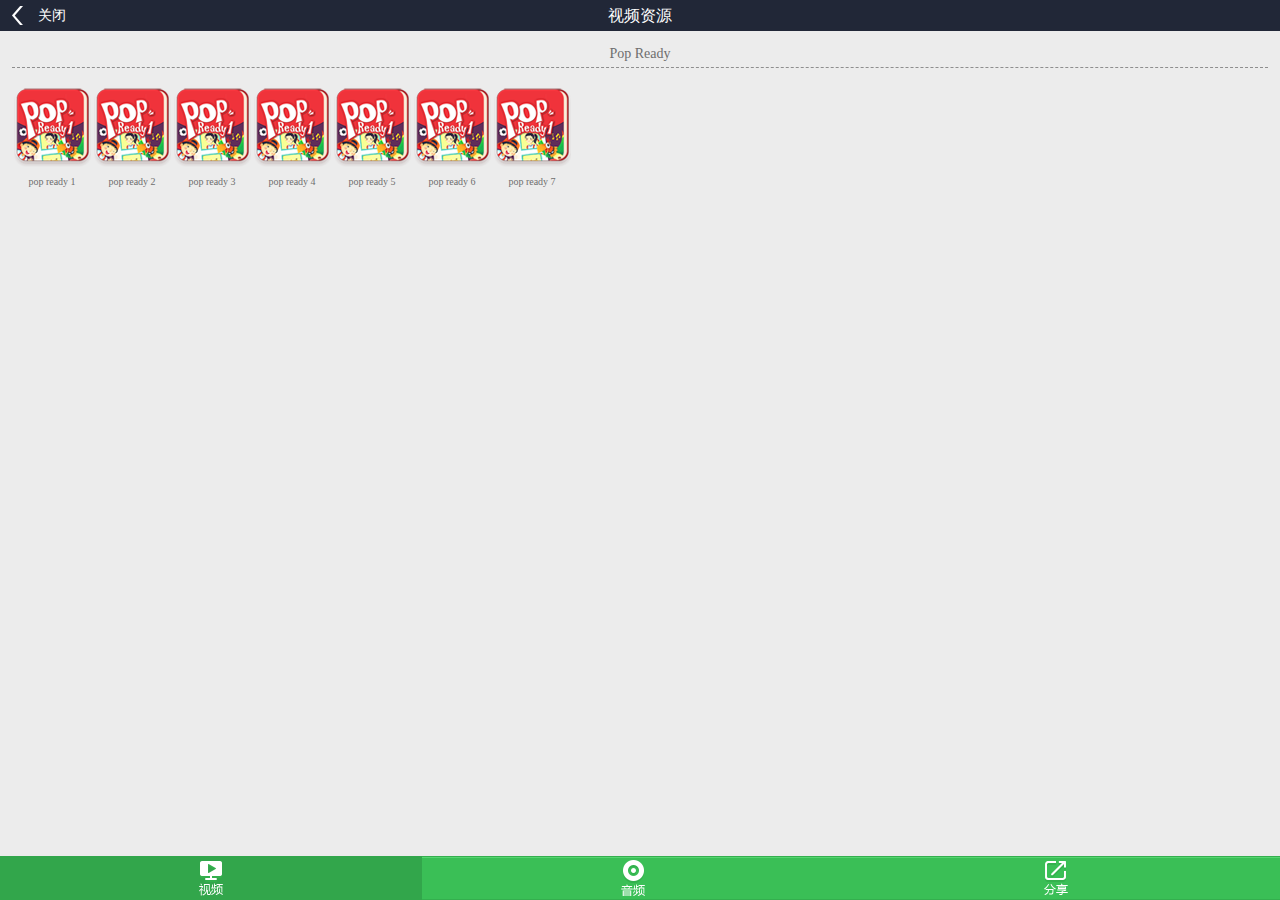
==== mobile/index.html @ 61d318c2 "mobile" ====
<!DOCTYPE html>
<html>
	<head>
		<meta http-equiv="Content-Type" content="text/html; charset=utf-8" />
		<!--在网站HTML文件的开头，增加viewport meta标签告诉浏览器视口宽度等于设备屏幕宽度，且不进行初始缩放。-->
		<meta content="width=device-width,initial-scale=1.0,maximum-scale=1.0,minimum-scale=1.0 height=device-height" name="viewport"> 
		<!--这meta的作用就是删除默认的苹果工具栏和菜单栏。content有两个值”yes”和”no”,当我们需要显示工具栏和菜单栏时，这个行meta就不用加了，默认就是显示。-->
		<meta content="yes" name="apple-mobile-web-app-capable" />
		<!--作用是控制状态栏显示样式-->
		<meta content="black" name="apple-mobile-web-app-status-bar-style" />
		<!--手机号码不被显示为拨号链接-->
		<meta content="telephone=no" name="format-detection" />	
		<title>首页</title>
		<!--公共CSS样式-->
		<link rel="stylesheet" href="css/common.css" />

		<link rel="stylesheet" href="css/index.css" />

		<script src="js/jquery-2.1.1.min.js"></script>
		<script src="js/jqmd5.js"></script>
		<!--公用JS文件-->
		<script src="js/myTool.js"></script>
		<!--电子书JS文件-->
		<script src="js/index.js"></script>
	</head>
	<body>
		<header id="indexHeader">
  			<div class="left" onclick="closeWindow()">
  				<div class="prevIcon"></div>
  				<div class="closeTxt">关闭</div>
  			</div>
  			<div class="headerTitle"></div>
  		</header>
  		<header id="videoHeader">
  			<div class="left">
  				<div class="prevIcon"></div>
  			</div>
  			<div class="videoUnitTitle"></div>
  			<div class="right">
  				<div class="nextIcon"></div>
  			</div>
  		</header>
  		<header id="videoMainHeader">
  			<div class="left">
  				<div class="prevIcon"></div>
  			</div>
  			<div class="videoMainTitle"></div>
  		</header>
  		<header id="audioHeader">
  			<div class="left">
  				<div class="prevIcon"></div>
  			</div>
  			<div class="audioTitle"></div>
  			<div class="audioPlayPause audioPlay"></div>
  			<div class="audioTimeLine"></div>
  			<div class="audioTimeTrack"></div>
  		</header>
  		<div class="content" >
  			<div class="indexContent">
  				<div class="catTitle"></div>
  				<div class="indexLine"></div>
  				<div class="indexList"></div>
  			</div>
  			<div class="videoContent"></div>
  			<div class="videoMainContent">
  				<video class="videoMain" controls></video>
  			</div>
  			<div class="audioContent"></div>
  		</div>
  		<footer>
  			<div class="nav navVideo"></div>
  			<div class="nav navAudio"></div>
  			<div class="nav navShare"></div>
  		</footer>
	</body>
</html>
---- mobile/css/common.css ----
body{
	margin: 0;
	padding: 0;
	background-color: #ececec;
	font-family: "微软雅黑", "microsoft yahei";
	color:#666;
	font:12px '微软雅黑';
	-webkit-text-size-adjust:none; /** 禁止文字自动调整大小，默认随着设备旋转文字大小会发生变化 **/
	-webkit-tap-highlight-color: rgb(0,0,0,0); /** 去掉IOS上点击链接和文本框的默认半透明灰色覆盖层 **/
	-webkit-touch-callout:none; /** 禁止长按弹出IOS底部菜单，img和a标签都要加 **/
	-webkit-user-select: none; /** 禁止复制文本 **/
	-webkit-overflow-scrolling: touch; /** 独立区域平滑滚动和回弹 **/
	background: #FFFFFF;
	height: 100%;
}

header{
	width: 100%;
	height: 31px;
	background: #212737;
	color: #FFFFFF;
	position: relative;
}
footer{
	padding: 0px;
	width: 100%;
	height: 46px;
	background: url(../img/dibudaohang-big.png);
	background-size: 2px 46px;
	position: fixed;
	bottom: 0;
}
.content{
	position: absolute;
	top: 31px;
	bottom: 46px;
	left: 0px;
	right: 0px;
	background: #ececec;
	overflow: auto;
}
.nav{
	position: absolute;
	width: 33%;
	height: 44px;
	bottom: 0px;
}
.nav:nth-child(1){
	left: 0%;
}
.nav:nth-child(2){
	left: 33%;
}
.nav:nth-child(3){
	left: 66%;
}
.navVideo{
	background: transparent url(../img/shipin.png) no-repeat center center;
	background-size: 25px 35px;
}
.navAudio{
	background: transparent url(../img/yinpin.png) no-repeat center center;
	background-size: 25px 37px;
}
.navShare{
	background: transparent url(../img/fenxiang.png) no-repeat center center;
	background-size: 24px 35px;
}
.navOn{
	background-color: #32a64b;
}
.left{
	position: absolute;
	height: 100%;
	left: 0px;
	top: 0px;
}
.prevIcon{
	display: inline-block;
	width: 35px;
	height: 100%;
	background: transparent url(../img/xiangshang.png) no-repeat center center;
	background-size: 31px 31px;
}
.right{
	position: absolute;
	height: 100%;
	right: 0px;
	top: 0px;
}
.nextIcon{
	display: inline-block;
	width: 35px;
	height: 100%;
	background: transparent url(../img/xiangxia.png) no-repeat center center;
	background-size: 31px 31px;
}
.closeTxt{
	display: inline-block;
	height: 31px;
	line-height: 31px;
	font-size: 14px;
	vertical-align: top;
}
.headerTitle{
	height: 31px;
	line-height: 31px;
	margin: 0 auto;
	font-size: 16px;
	text-align: center;
}
#audioHeader{
	background: transparent url(../img/yinpinbofangtiao-focus.png) no-repeat center center;
	background-size: 100% 100%;
}
.audioTitle{
	position: absolute;
	height: 31px;
	line-height: 31px;
	font-size: 16px;
	top: 0px;
	left: 50px;
}
.videoUnitTitle{
	height: 31px;
	line-height: 31px;
	margin: 0 auto;
	font-size: 16px;
	text-align: center;
}
.videoMainTitle{
	height: 31px;
	line-height: 31px;
	margin: 0 auto;
	font-size: 16px;
	text-align: center;
}
---- mobile/css/index.css ----
.indexContent{
	padding: 0px 12px 0px 12px;
}
.catTitle{
	margin-top: 15px;
	width: 100%;
	text-align: center;
	font-size: 14px;
	color: #6e6e6e;
}
.indexLine{
	margin-top: 5px;
	border-bottom: dashed 1px #8e8e8e;
}
.indexList{
	margin-top: 20px;
}
.bookItem{
	width: 80px;
	margin-bottom: 10px;
	display: inline-block;
	text-align: center;
}
.bookCover{
	width: 77px;
	margin: 0 auto;
}
.bookTitle{
	margin-top: 5px;
	text-align: center;
	font-size: 10px;
	color: #6e6e6e;
	overflow: hidden;
	text-overflow: ellipsis;
	white-space: nowrap;
}
.audioPlayPause{
	position: absolute;
	width: 40px;
	height: 31px;
	right: 25px;
	top: 0px;
}
.audioPlay{
	background: transparent url(../img/bofang.png) no-repeat center center;
	background-size: 13px 17px;
}
.audioPause{
	background: transparent url(../img/zanting.png) no-repeat center center;
	background-size: 11px 17px;
}
.audioTimeLine{
	position: absolute;
	left: 0px;
	right: 0px;
	bottom: 0px;
	height: 2px;
	background-color: #bdbbed;
}
.audioTimeTrack{
	position: absolute;
	left: 0px;
	bottom: 0px;
	height: 2px;
	background-color: #f99640;
}
.audioItem{
	width: 100%;
	margin-bottom: 2px;
	height: 34px;
	position: relative;
	background-color: white;
}
.audioItemIcon{
	position: absolute;
	left: 5px;
	top: 0px;
	width: 34px;
	height: 34px;
	background: transparent url(../img/yinfu.png) no-repeat center center;
	background-size: 20px 19px;
}
.audioItemOn .audioItemIcon{
	background-image: url(../img/yinfu_focus.png);
}
.audioItemTitle{
	position: absolute;
	left: 50px;
	top: 0px;
	height: 34px;
	line-height: 34px;
	font-size: 16px;
	color: #6b6b6b;
}
.audioItemOn .audioItemTitle{
	color: #f99640;
}
.videoItem{
	width: 100%;
	margin-bottom: 2px;
	height: 43px;
	position: relative;
	background-color: white;
}
.videoItemIcon{
	position: absolute;
	left: 7px;
	top: 6px;
	width: 32px;
	height: 31px;
}
.videoItemTitle{
	position: absolute;
	left: 50px;
	top: 0px;
	height: 43px;
	line-height: 43px;
	font-size: 16px;
	color: #6b6b6b;
}
.videoMain{
	margin-top: 10px;
	width: 100%;
}
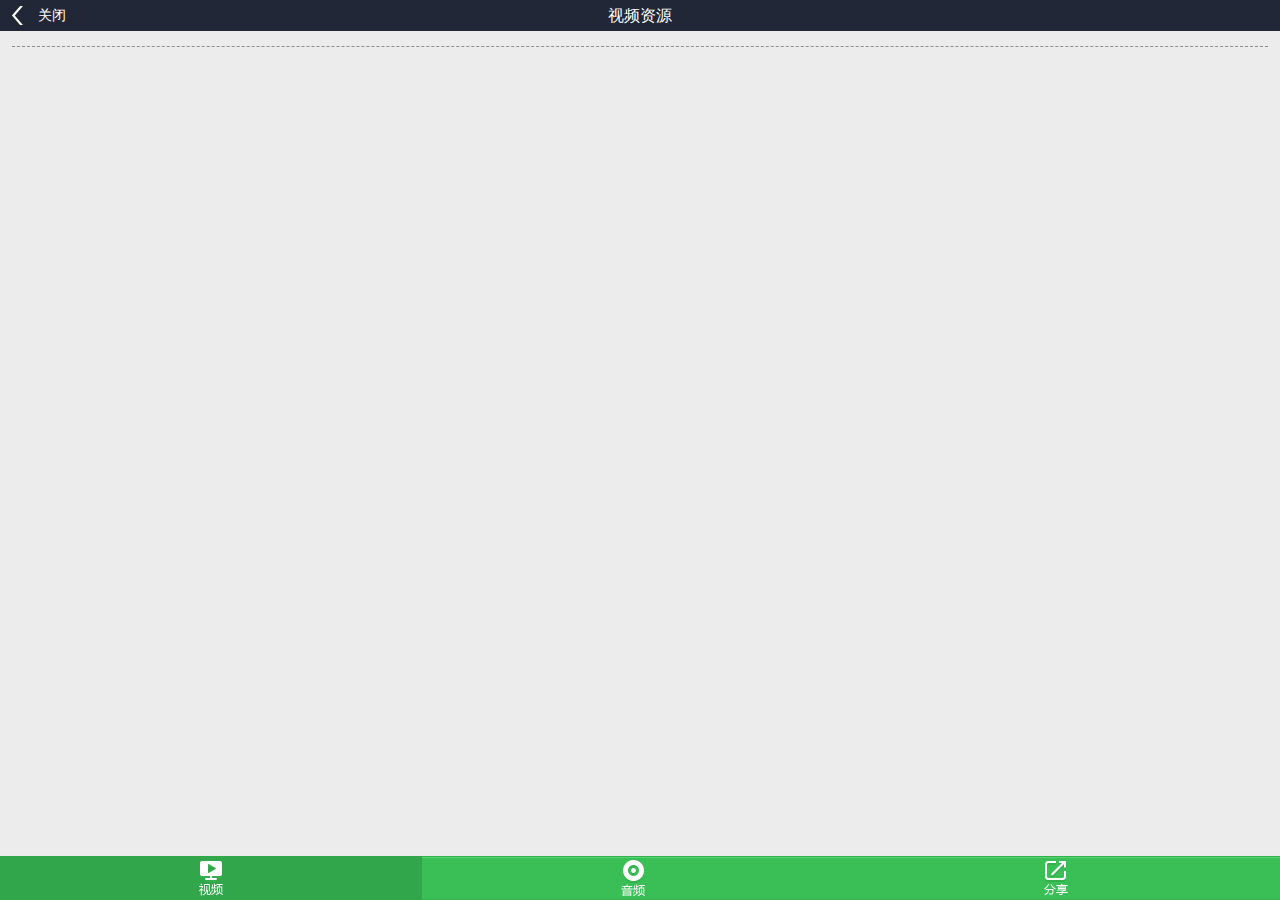
==== commit 9aa602ae: "mobile beta pc beta qrcode" ====
--- a/mobile/index.html
+++ b/mobile/index.html
@@ -18,6 +18,7 @@
 
 		<script src="js/jquery-2.1.1.min.js"></script>
 		<script src="js/jqmd5.js"></script>
+		<script src="js/v20110712.js"></script>
 		<!--公用JS文件-->
 		<script src="js/myTool.js"></script>
 		<!--电子书JS文件-->
@@ -63,7 +64,11 @@
   			</div>
   			<div class="videoContent"></div>
   			<div class="videoMainContent">
-  				<video class="videoMain" controls></video>
+  				<!--<video class="videoMain" controls></video>-->
+  				<div id="playDiv" class="playDiv">
+                    <img id="jiema" src="img/jiema.png" class="hide"/>
+                    <script id="scriptId" type="text/javascript"></script>                  
+                </div>
   			</div>
   			<div class="audioContent"></div>
   		</div>
--- a/mobile/css/index.css
+++ b/mobile/css/index.css
@@ -122,3 +122,15 @@
 	margin-top: 10px;
 	width: 100%;
 }
+.playDiv{
+    width: 100%;
+    height: auto;
+    position:relative;
+    margin-top: 10px;
+}
+.playDiv img{
+    position:absolute;
+    width:100%;
+    height:100%;
+    z-index:3;
+}
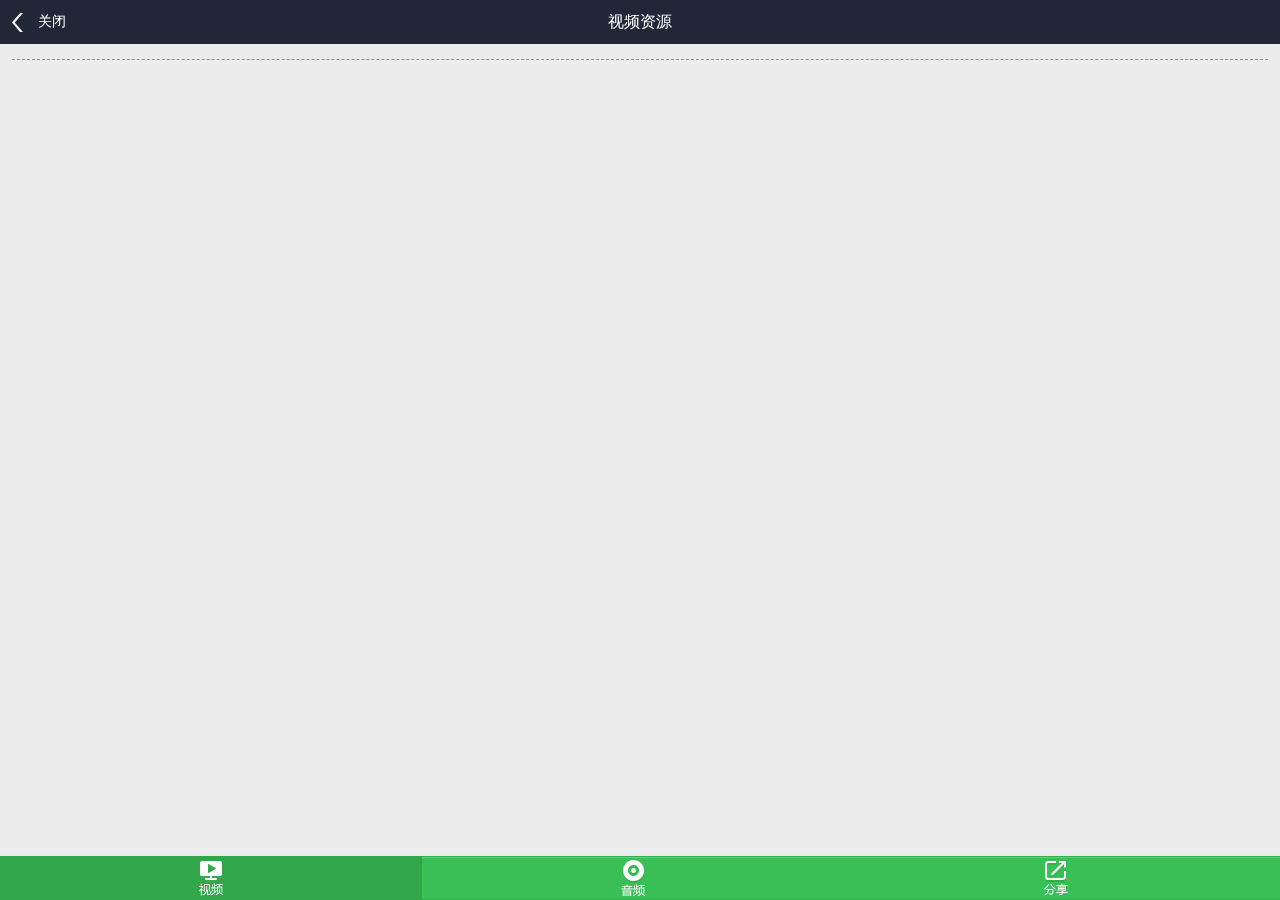
==== commit 81582c00: "release v1" ====
--- a/mobile/index.html
+++ b/mobile/index.html
@@ -10,7 +10,7 @@
 		<meta content="black" name="apple-mobile-web-app-status-bar-style" />
 		<!--手机号码不被显示为拨号链接-->
 		<meta content="telephone=no" name="format-detection" />	
-		<title>首页</title>
+		<title>泡泡云资源盒</title>
 		<!--公共CSS样式-->
 		<link rel="stylesheet" href="css/common.css" />
 
@@ -77,5 +77,22 @@
   			<div class="nav navAudio"></div>
   			<div class="nav navShare"></div>
   		</footer>
+  		<div class="audioMainContent" style="display: none;">
+  			<div class="audioMainClose"></div>
+  			<div class="audioMainTitle"></div>
+  			<div class="audioMainCover"></div>
+  			<div class="audioMainPrev"></div>
+  			<div class="audioMainPlayPause audioStatePlay"></div>
+  			<div class="audioMainNext"></div>
+  			<div class="audioMainTrack"></div>
+  			<div class="audioMainPlayed"></div>
+  			<div class="audioMainThumb"></div>
+  			<div class="audioMainTimePlayed">--:--</div>
+  			<div class="audioMainTimeTotal">--:--</div>
+  		</div>
+  		<div class="shareContent" style="display: none; position: absolute;
+  			 left: 0px; right: 0px; top: 0px; bottom: 0px;z-index: 802;">
+  			<img style="width: 100%;height: 100%;" />
+  		</div>
 	</body>
 </html>
--- a/mobile/css/common.css
+++ b/mobile/css/common.css
@@ -16,10 +16,11 @@
 
 header{
 	width: 100%;
-	height: 31px;
+	height: 44px;
 	background: #212737;
 	color: #FFFFFF;
-	position: relative;
+	position: fixed;
+	z-index: 800;
 }
 footer{
 	padding: 0px;
@@ -32,7 +33,7 @@
 }
 .content{
 	position: absolute;
-	top: 31px;
+	top: 44px;
 	bottom: 46px;
 	left: 0px;
 	right: 0px;
@@ -97,14 +98,14 @@
 }
 .closeTxt{
 	display: inline-block;
-	height: 31px;
-	line-height: 31px;
+	height: 44px;
+	line-height: 44px;
 	font-size: 14px;
 	vertical-align: top;
 }
 .headerTitle{
-	height: 31px;
-	line-height: 31px;
+	height: 44px;
+	line-height: 44px;
 	margin: 0 auto;
 	font-size: 16px;
 	text-align: center;
@@ -115,22 +116,22 @@
 }
 .audioTitle{
 	position: absolute;
-	height: 31px;
-	line-height: 31px;
+	height: 44px;
+	line-height: 44px;
 	font-size: 16px;
 	top: 0px;
 	left: 50px;
 }
 .videoUnitTitle{
-	height: 31px;
-	line-height: 31px;
+	height: 44px;
+	line-height: 44px;
 	margin: 0 auto;
 	font-size: 16px;
 	text-align: center;
 }
 .videoMainTitle{
-	height: 31px;
-	line-height: 31px;
+	height: 44px;
+	line-height: 44px;
 	margin: 0 auto;
 	font-size: 16px;
 	text-align: center;
--- a/mobile/css/index.css
+++ b/mobile/css/index.css
@@ -37,7 +37,7 @@
 .audioPlayPause{
 	position: absolute;
 	width: 40px;
-	height: 31px;
+	height: 44px;
 	right: 25px;
 	top: 0px;
 }
@@ -67,16 +67,16 @@
 .audioItem{
 	width: 100%;
 	margin-bottom: 2px;
-	height: 34px;
+	height: 43px;
 	position: relative;
 	background-color: white;
 }
 .audioItemIcon{
 	position: absolute;
-	left: 5px;
-	top: 0px;
-	width: 34px;
-	height: 34px;
+	left: 7px;
+	top: 0px;
+	width: 20px;
+	height: 43px;
 	background: transparent url(../img/yinfu.png) no-repeat center center;
 	background-size: 20px 19px;
 }
@@ -85,10 +85,10 @@
 }
 .audioItemTitle{
 	position: absolute;
-	left: 50px;
-	top: 0px;
-	height: 34px;
-	line-height: 34px;
+	left: 40px;
+	top: 0px;
+	height: 43px;
+	line-height: 43px;
 	font-size: 16px;
 	color: #6b6b6b;
 }
@@ -134,3 +134,112 @@
     height:100%;
     z-index:3;
 }
+
+.audioMainContent{
+	position: absolute;
+	left: 0px;
+	right: 0px;
+	top: 0px;
+	bottom: 0px;
+	background: url(../img/am_bk.png) no-repeat;
+	background-size: 100% 100%;
+	color: white;
+	z-index: 801;
+	overflow: hidden;
+}
+.audioMainContent div{
+	position: absolute;
+}
+.audioMainClose{
+	background: url(../img/am_close.png) no-repeat center center;
+	background-size: 17px 12px;
+	left: 10px;
+	top:17px;
+	width: 17px;
+	height: 12px;
+}
+.audioMainTitle{
+	left: 48px;
+	top: 17px;
+	font-size: 16px;
+}
+.audioMainCover{
+	top: 60px;
+	background: url(../img/am_cover.png) no-repeat center center;
+	background-size: 168px 168px;
+	width: 168px;
+	height: 168px;
+}
+.audioMainPrev{
+	left: 60px;
+	bottom: 80px;
+	background: url(../img/am_prev.png) no-repeat center center;
+	background-size: 26px 27px;
+	width: 26px;
+	height: 27px;
+}
+.audioMainPrev:active{
+	background-image: url(../img/am_prev1.png);
+}
+.audioMainPlayPause{
+	bottom: 60px;
+	background: url(../img/am_play.png) no-repeat center center;
+	background-size: 64px 66px;
+	width: 64px;
+	height: 66px;
+}
+.audioMainPlayPause.audioStatePlay{
+	background-image: url(../img/am_play.png);
+}
+.audioMainPlayPause.audioStatePlay:active{
+	background-image: url(../img/am_play1.png);
+}
+.audioMainPlayPause.audioStatePause{
+	background-image: url(../img/am_pause.png);
+}
+.audioMainPlayPause.audioStatePause:active{
+	background-image: url(../img/am_pause1.png);
+}
+.audioMainNext{
+	right: 60px;
+	bottom: 80px;
+	background: url(../img/am_next.png) no-repeat center center;
+	background-size: 26px 27px;
+	width: 26px;
+	height: 27px;
+}
+.audioMainNext:active{
+	background-image: url(../img/am_next1.png);
+}
+.audioMainTrack{
+	left: 0px;
+	right: 0px;
+	bottom: 32px;
+	height: 2px;
+	background-color: #bdbbed;
+}
+.audioMainPlayed{
+	left: 0px;
+	bottom: 32px;
+	height: 2px;
+	background-color: #f99640;
+}
+.audioMainThumb{
+	left: -5px;
+	bottom: 28px;
+	width: 10px;
+	height: 10px;
+	border-radius: 5px;
+	background-color: white;
+	cursor: pointer;
+}
+.audioMainTimePlayed{
+	left: 8px;
+	bottom: 10px;
+	font-size: 12px;
+}
+.audioMainTimeTotal{
+	right: 8px;
+	bottom: 10px;
+	font-size: 12px;
+}
